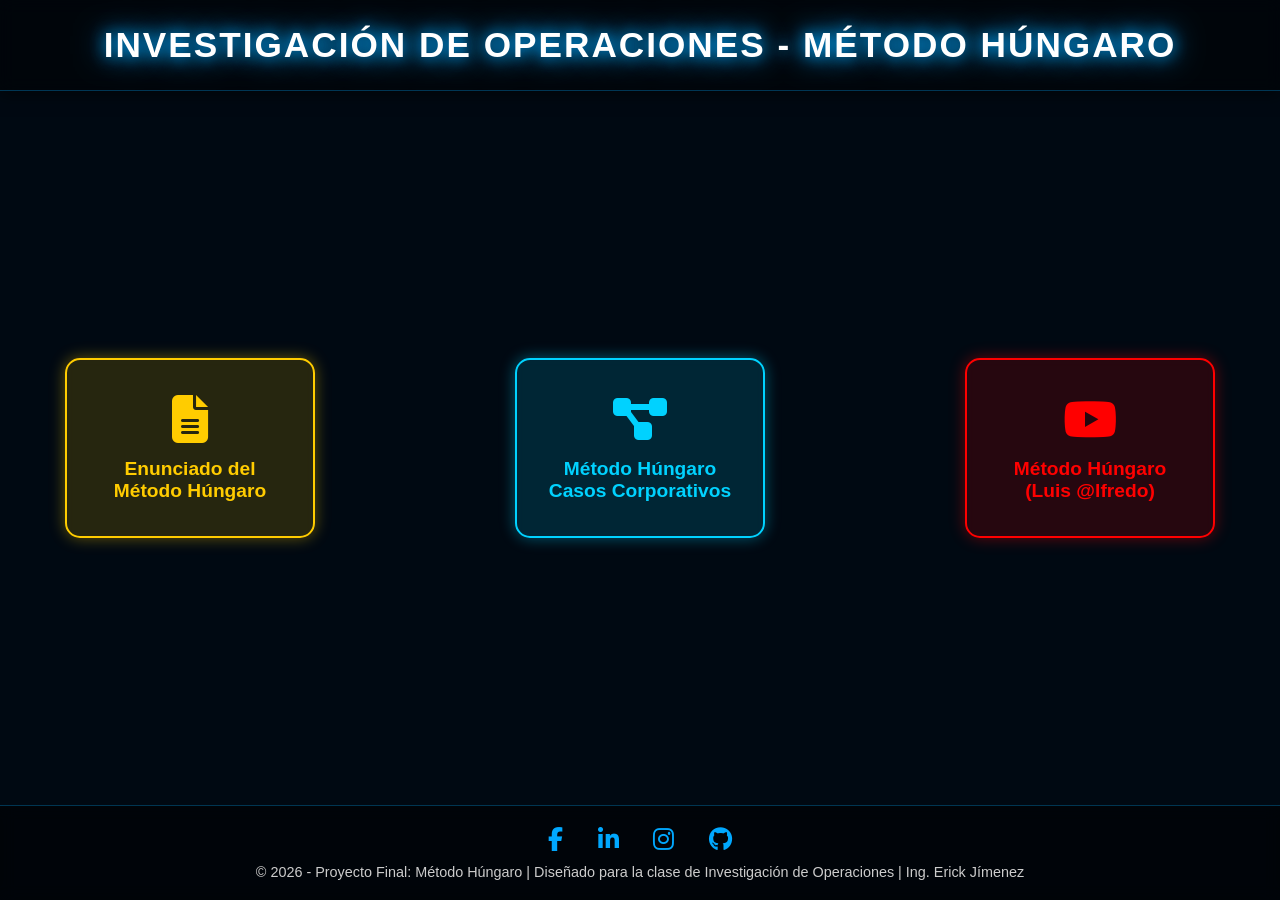
==== menu.html @ 6b637c1a "Actualizacion Pagina Web" ====
<!DOCTYPE html>
<html lang="es">
<head>
    <meta charset="UTF-8">
    <meta name="viewport" content="width=device-width, initial-scale=1.0">
    <title>Investigación de Operaciones - Menú Principal</title>
    <!-- Importamos FontAwesome para los íconos de los botones y redes sociales -->
    <link rel="stylesheet" href="https://cdnjs.cloudflare.com/ajax/libs/font-awesome/6.4.0/css/all.min.css">
    <style>
        /* ================= RESET BÁSICO ================= */
        * {
            margin: 0;
            padding: 0;
            box-sizing: border-box;
            font-family: 'Segoe UI', Tahoma, Geneva, Verdana, sans-serif;
        }

        /* ================= CONTENEDOR DEL VIDEO DE FONDO ================= */
        .video-background {
            position: fixed;
            top: 0;
            left: 0;
            width: 100vw;
            height: 100vh;
            z-index: -2;
            overflow: hidden;
            background: #000;
        }
        .video-background video {
            width: 100%;
            height: 100%;
            object-fit: cover;
        }

        /* ================= CAPA OSCURA SOBRE EL VIDEO ================= */
        .video-overlay {
            position: fixed;
            top: 0;
            left: 0;
            width: 100vw;
            height: 100vh;
            background: rgba(0, 15, 30, 0.6);
            z-index: -1;
        }

        /* ================= ESTRUCTURA FLEX ================= */
        .layout-wrapper {
            display: flex;
            flex-direction: column;
            min-height: 100vh;
            color: #ffffff;
        }

        /* ================= ENCABEZADO (HEADER) ================= */
        .header {
            text-align: center;
            padding: 25px 20px;
            background: rgba(0, 0, 0, 0.4);
            backdrop-filter: blur(8px);
            border-bottom: 1px solid rgba(0, 168, 255, 0.3);
            box-shadow: 0 4px 15px rgba(0, 0, 0, 0.5);
        }
        .header h1 {
            font-size: 2.2rem;
            letter-spacing: 2px;
            text-transform: uppercase;
            color: #fff;
            text-shadow: 0 0 15px #00a8ff, 0 0 30px #00a8ff;
        }

        /* ================= CONTENIDO CENTRAL ================= */
        .main-content {
            flex: 1;
            display: flex;
            justify-content: center;
            align-items: center;
            padding: 20px;
        }
        .button-container {
            display: flex;
            gap: 200px;
            flex-wrap: wrap;
            justify-content: center;
        }

        /* ================= DISEÑO BASE DE LOS BOTONES ================= */
        .btn-base {
            display: flex;
            flex-direction: column;
            align-items: center;
            justify-content: center;
            width: 250px;
            height: 180px;
            text-decoration: none;
            border-radius: 15px;
            font-size: 1.2rem;
            font-weight: bold;
            text-align: center;
            transition: all 0.3s ease;
            backdrop-filter: blur(5px);
            padding: 20px;
        }
        .btn-base i {
            font-size: 3rem;
            margin-bottom: 15px;
            transition: all 0.3s ease;
        }

        /* 1. BOTÓN AMARILLO (Enunciado) */
        .btn-amarillo {
            color: #ffcc00;
            background: rgba(255, 204, 0, 0.15);
            border: 2px solid #ffcc00;
            box-shadow: 0 0 15px rgba(255, 204, 0, 0.4);
        }
        .btn-amarillo i { color: #ffcc00; }
        .btn-amarillo:hover {
            background: rgba(255, 204, 0, 0.3);
            color: #ffffff;
            box-shadow: 0 0 30px #ffcc00, inset 0 0 15px rgba(255, 255, 255, 0.6);
            transform: translateY(-5px);
        }
        .btn-amarillo:hover i { color: #ffffff; transform: scale(1.1); }

        /* 2. BOTÓN CELESTE (Estilo TechCore) */
        .btn-cyan {
            color: #00d2ff;
            background: rgba(0, 210, 255, 0.15);
            border: 2px solid #00d2ff;
            box-shadow: 0 0 15px rgba(0, 210, 255, 0.4);
        }
        .btn-cyan i { color: #00d2ff; }
        .btn-cyan:hover {
            background: rgba(0, 210, 255, 0.3);
            color: #ffffff;
            box-shadow: 0 0 30px #00d2ff, inset 0 0 15px rgba(255, 255, 255, 0.6);
            transform: translateY(-5px);
        }
        .btn-cyan:hover i { color: #ffffff; transform: scale(1.1); }

        /* 3. BOTÓN ROJO (YouTube) */
        .btn-rojo {
            color: #ff0000;
            background: rgba(255, 0, 0, 0.15);
            border: 2px solid #ff0000;
            box-shadow: 0 0 15px rgba(255, 0, 0, 0.4);
        }
        .btn-rojo i { color: #ff0000; }
        .btn-rojo:hover {
            background: rgba(255, 0, 0, 0.3);
            color: #ffffff;
            box-shadow: 0 0 30px #ff0000, inset 0 0 15px rgba(255, 255, 255, 0.6);
            transform: translateY(-5px);
        }
        .btn-rojo:hover i { color: #ffffff; transform: scale(1.1); }

        /* ================= PIE DE PÁGINA (FOOTER) ================= */
        .footer {
            text-align: center;
            padding: 20px;
            background: rgba(0, 0, 0, 0.5);
            backdrop-filter: blur(8px);
            border-top: 1px solid rgba(0, 168, 255, 0.3);
        }
        .social-links {
            margin-bottom: 10px;
        }
        .social-links a {
            display: inline-block;
            color: #00a8ff;
            font-size: 1.5rem;
            margin: 0 15px;
            text-decoration: none;
            transition: 0.3s ease;
        }
        .social-links a:hover {
            color: #fff;
            text-shadow: 0 0 10px #00a8ff;
            transform: scale(1.2);
        }
        .footer p {
            color: #ccc;
            font-size: 0.9rem;
        }

        /* ================= RESPONSIVO (Móviles) ================= */
        @media (max-width: 768px) {
            .header h1 { font-size: 1.5rem; }
            .btn-base { width: 100%; max-width: 300px; height: 120px; flex-direction: row; gap: 15px; }
            .btn-base i { margin-bottom: 0; font-size: 2rem; }
        }
    </style>
</head>
<body>

    <!-- VIDEO DE FONDO -->
    <div class="video-background">
        <!-- Verifica que tu video se llame así en tu carpeta -->
        <video autoplay loop muted playsinline>
            <source src="fondo.mp4" type="video/mp4">
            Tu navegador no soporta videos HTML5.
        </video>
    </div>
    
    <!-- CAPA OSCURA -->
    <div class="video-overlay"></div>

    <!-- CONTENEDOR PRINCIPAL -->
    <div class="layout-wrapper">
        
        <!-- ENCABEZADO -->
        <header class="header">
            <h1>Investigación de Operaciones - Método Húngaro</h1>
        </header>

        <!-- CENTRO CON LOS 3 BOTONES -->
        <main class="main-content">
            <div class="button-container">
                
                <!-- BOTÓN 1: Enunciado (Amarillo) -->
                <a href="modeloHungaro.html" class="btn-base btn-amarillo" target="_blank">
                    <i class="fas fa-file-alt"></i>
                    <span>Enunciado del<br>Método Húngaro</span>
                </a>

                <!-- BOTÓN 2: Las Empresas (Celeste) -->
                <a href="tech.html" class="btn-base btn-cyan" target="_blank">
                    <i class="fas fa-project-diagram"></i>
                    <span>Método Húngaro<br>Casos Corporativos</span>
                </a>

                <!-- BOTÓN 3: YouTube (Rojo) -->
                <a href="https://youtu.be/vuTfr-3KGTw?si=7I0AKDgmj7iKZmjb" target="_blank" class="btn-base btn-rojo">
                    <i class="fab fa-youtube"></i>
                    <span>Método Húngaro<br>(Luis @lfredo)</span>
                </a>

            </div>
        </main>

        <!-- FOOTER / PIE DE PÁGINA -->
        <footer class="footer">
            <div class="social-links">
                <a href="#" target="_blank" title="Facebook"><i class="fab fa-facebook-f"></i></a>
                <a href="#" target="_blank" title="LinkedIn"><i class="fab fa-linkedin-in"></i></a>
                <a href="#" target="_blank" title="Instagram"><i class="fab fa-instagram"></i></a>
                <a href="#" target="_blank" title="GitHub"><i class="fab fa-github"></i></a>
            </div>
            <p>&copy; 2026 - Proyecto Final: Método Húngaro | Diseñado para la clase de Investigación de Operaciones | Ing. Erick Jímenez </p>
        </footer>
    </div>
</body>
</html>
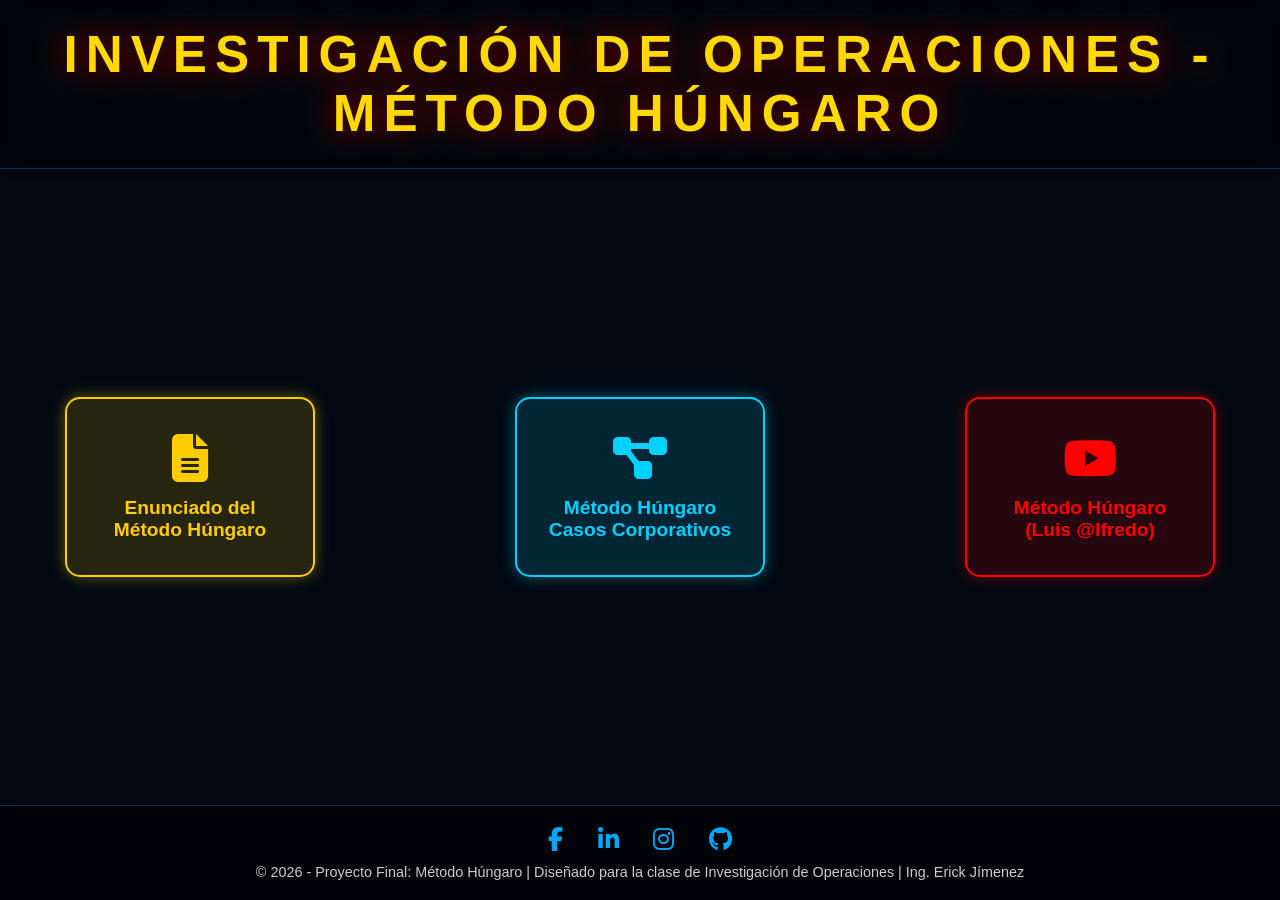
==== commit 10ecc6d7: "Actualizacion nombre Menu" ====
--- a/menu.html
+++ b/menu.html
@@ -61,11 +61,11 @@
             box-shadow: 0 4px 15px rgba(0, 0, 0, 0.5);
         }
         .header h1 {
-            font-size: 2.2rem;
-            letter-spacing: 2px;
+            font-size: 3.2rem;
+            letter-spacing: 8px;
             text-transform: uppercase;
-            color: #fff;
-            text-shadow: 0 0 15px #00a8ff, 0 0 30px #00a8ff;
+            color: #ffd900;
+            text-shadow: 0 0 30px #000000, 0 0 30px #cc0000;
         }
 
         /* ================= CONTENIDO CENTRAL ================= */
@@ -207,7 +207,6 @@
 
     <!-- CONTENEDOR PRINCIPAL -->
     <div class="layout-wrapper">
-        
         <!-- ENCABEZADO -->
         <header class="header">
             <h1>Investigación de Operaciones - Método Húngaro</h1>
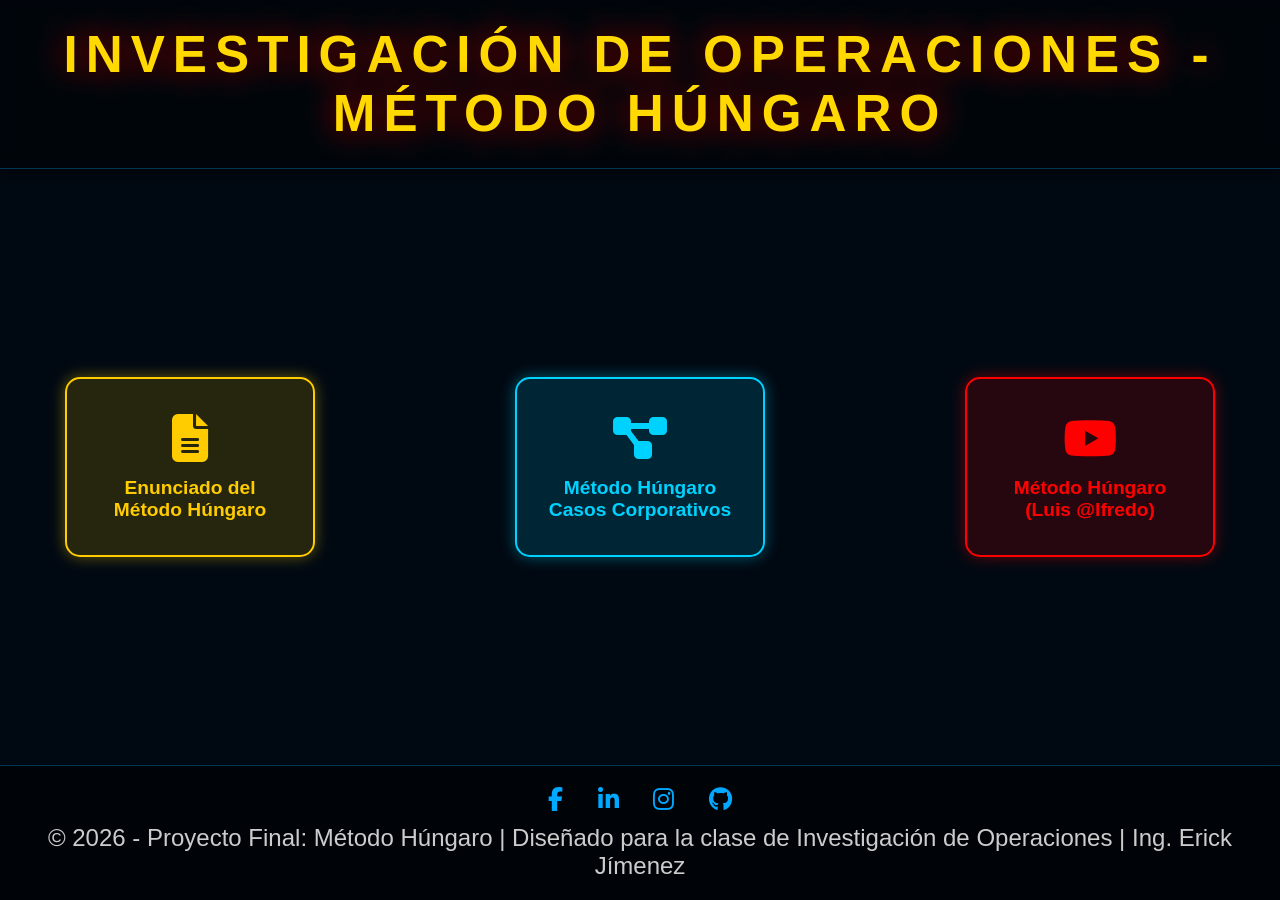
==== commit b6796b35: "Nueva Actualizacion Menu" ====
--- a/menu.html
+++ b/menu.html
@@ -99,6 +99,8 @@
             transition: all 0.3s ease;
             backdrop-filter: blur(5px);
             padding: 20px;
+            position: relative;
+            overflow: hidden;
         }
         .btn-base i {
             font-size: 3rem;
@@ -108,6 +110,7 @@
 
         /* 1. BOTÓN AMARILLO (Enunciado) */
         .btn-amarillo {
+            --clr: #ffcc00;
             color: #ffcc00;
             background: rgba(255, 204, 0, 0.15);
             border: 2px solid #ffcc00;
@@ -124,6 +127,7 @@
 
         /* 2. BOTÓN CELESTE (Estilo TechCore) */
         .btn-cyan {
+            --clr: #00d2ff;
             color: #00d2ff;
             background: rgba(0, 210, 255, 0.15);
             border: 2px solid #00d2ff;
@@ -140,6 +144,7 @@
 
         /* 3. BOTÓN ROJO (YouTube) */
         .btn-rojo {
+            --clr: #ff0000;
             color: #ff0000;
             background: rgba(255, 0, 0, 0.15);
             border: 2px solid #ff0000;
@@ -178,9 +183,47 @@
             text-shadow: 0 0 10px #00a8ff;
             transform: scale(1.2);
         }
+
+/* ====== ANIMACIÓN DE LÍNEAS NEÓN ====== */
+        .btn-base i, .btn-base .texto {
+            position: relative;
+            z-index: 1; /* Mantiene texto por encima */
+        }
+        .btn-base span {
+            position: absolute; display: block;
+        }
+
+        .btn-base .linea1 {
+            top: 0; left: -100%; width: 100%; height: 4px;
+            background: linear-gradient(90deg, transparent, var(--clr));
+            animation: anim1 2s linear infinite;
+        }
+        @keyframes anim1 { 0% { left: -100%; } 50%, 100% { left: 100%; } }
+
+        .btn-base .linea2 {
+            top: -100%; right: 0; width: 4px; height: 100%;
+            background: linear-gradient(180deg, transparent, var(--clr));
+            animation: anim2 2s linear infinite; animation-delay: 0.5s;
+        }
+        @keyframes anim2 { 0% { top: -100%; } 50%, 100% { top: 100%; } }
+
+        .btn-base .linea3 {
+            bottom: 0; right: -100%; width: 100%; height: 4px;
+            background: linear-gradient(270deg, transparent, var(--clr));
+            animation: anim3 2s linear infinite; animation-delay: 1s;
+        }
+        @keyframes anim3 { 0% { right: -100%; } 50%, 100% { right: 100%; } }
+
+        .btn-base .linea4 {
+            bottom: -100%; left: 0; width: 4px; height: 100%;
+            background: linear-gradient(360deg, transparent, var(--clr));
+            animation: anim4 2s linear infinite; animation-delay: 1.5s;
+        }
+        @keyframes anim4 { 0% { bottom: -100%; } 50%, 100% { bottom: 100%; } }
+
         .footer p {
             color: #ccc;
-            font-size: 0.9rem;
+            font-size: 1.5rem;
         }
 
         /* ================= RESPONSIVO (Móviles) ================= */
@@ -201,7 +244,7 @@
             Tu navegador no soporta videos HTML5.
         </video>
     </div>
-    
+
     <!-- CAPA OSCURA -->
     <div class="video-overlay"></div>
 
@@ -215,23 +258,35 @@
         <!-- CENTRO CON LOS 3 BOTONES -->
         <main class="main-content">
             <div class="button-container">
-                
+
                 <!-- BOTÓN 1: Enunciado (Amarillo) -->
                 <a href="modeloHungaro.html" class="btn-base btn-amarillo" target="_blank">
+                    <span class="linea1"></span>
+                    <span class="linea2"></span>
+                    <span class="linea3"></span>
+                    <span class="linea4"></span>
                     <i class="fas fa-file-alt"></i>
-                    <span>Enunciado del<br>Método Húngaro</span>
+                    <div class = "texto">Enunciado del<br>Método Húngaro</div>
                 </a>
 
                 <!-- BOTÓN 2: Las Empresas (Celeste) -->
                 <a href="tech.html" class="btn-base btn-cyan" target="_blank">
+                    <span class="linea1"></span>
+                    <span class="linea2"></span>
+                    <span class="linea3"></span>
+                    <span class="linea4"></span>
                     <i class="fas fa-project-diagram"></i>
-                    <span>Método Húngaro<br>Casos Corporativos</span>
+                    <div class = "texto">Método Húngaro<br>Casos Corporativos</div>
                 </a>
 
                 <!-- BOTÓN 3: YouTube (Rojo) -->
                 <a href="https://youtu.be/vuTfr-3KGTw?si=7I0AKDgmj7iKZmjb" target="_blank" class="btn-base btn-rojo">
+                    <span class="linea1"></span>
+                    <span class="linea2"></span>
+                    <span class="linea3"></span>
+                    <span class="linea4"></span>
                     <i class="fab fa-youtube"></i>
-                    <span>Método Húngaro<br>(Luis @lfredo)</span>
+                    <div class = "texto">Método Húngaro<br>(Luis @lfredo)</div>
                 </a>
 
             </div>
@@ -249,4 +304,4 @@
         </footer>
     </div>
 </body>
-</html>+</html>
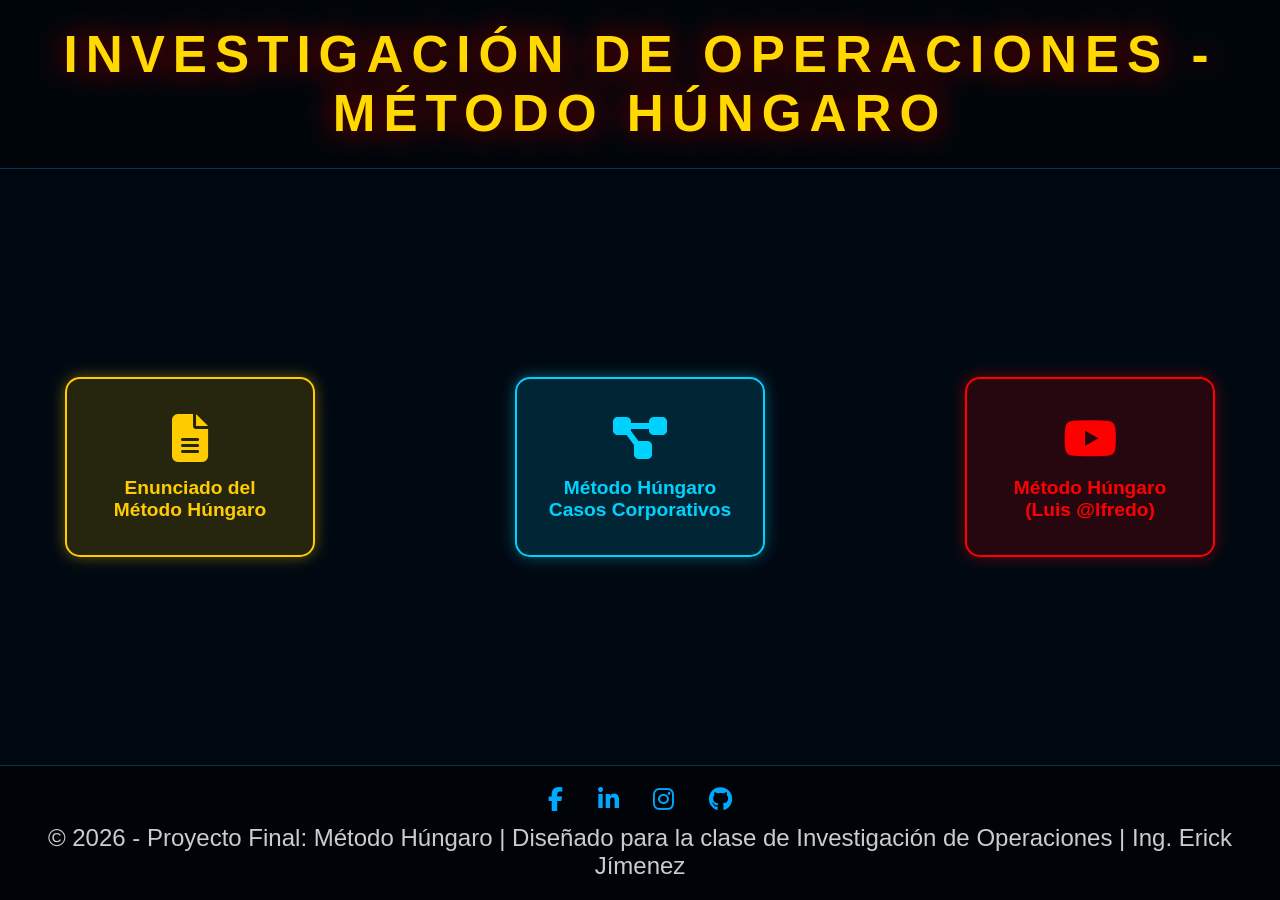
==== commit 0baabff2: "modificacion Menu" ====
--- a/menu.html
+++ b/menu.html
@@ -295,10 +295,10 @@
         <!-- FOOTER / PIE DE PÁGINA -->
         <footer class="footer">
             <div class="social-links">
-                <a href="#" target="_blank" title="Facebook"><i class="fab fa-facebook-f"></i></a>
+                <a href="https://www.facebook.com/luisalfredo.felipesic/" target="_blank" title="Facebook"><i class="fab fa-facebook-f"></i></a>
                 <a href="#" target="_blank" title="LinkedIn"><i class="fab fa-linkedin-in"></i></a>
                 <a href="#" target="_blank" title="Instagram"><i class="fab fa-instagram"></i></a>
-                <a href="#" target="_blank" title="GitHub"><i class="fab fa-github"></i></a>
+                <a href="https://github.com/Luis-Alfredo-Felipe" target="_blank" title="GitHub"><i class="fab fa-github"></i></a>
             </div>
             <p>&copy; 2026 - Proyecto Final: Método Húngaro | Diseñado para la clase de Investigación de Operaciones | Ing. Erick Jímenez </p>
         </footer>
